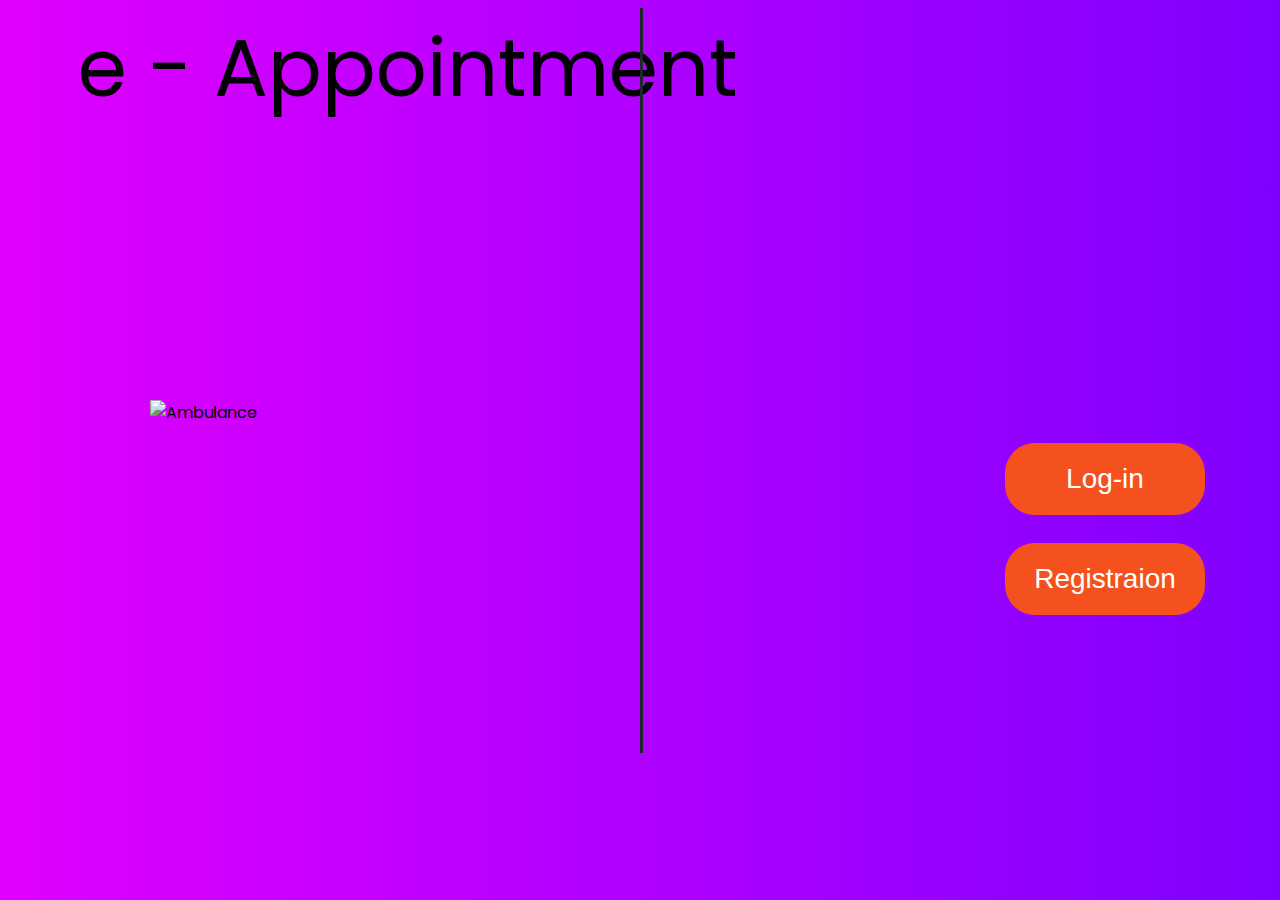
==== index.html @ 6ef10ad4 "Add files via upload" ====
<!DOCTYPE html>
<html>

<head>
  <title>Home Page</title>
  <meta content="text/html;charset=utf-8" http-equiv="Content-Type">
  <meta content="utf-8" http-equiv="encoding">
  <meta name="viewport" content="width=device-width, initial-scale=1">
  <style>
    body {
      font-family: 'Poppins', sans-serif;
      background: #7F00FF;
      /* fallback for old browsers */
      background: -webkit-linear-gradient(to right, #E100FF, #7F00FF);
      /* Chrome 10-25, Safari 5.1-6 */
      background: linear-gradient(to right, #E100FF, #7F00FF);
      /* W3C, IE 10+/ Edge, Firefox 16+, Chrome 26+, Opera 12+, Safari 7+ */
    }

    .vertical {
      border-left: 3px solid #1e272e;
      height: 745px;
      position: fixed;
      left: 50%;
      margin-top: 0px;
    }

    .button {
      display: flex;
      flex-direction: column;
      border-radius: 4px;
      background-color: #f4511e;
      border: none;
      color: #FFFFFF;
      text-align: center;
      font-size: 28px;
      padding: 20px;
      width: 200px;
      transition: all 0.5s;
      cursor: pointer;
      margin: 5px;
      border-radius: 30px;
      position: relative;
      left: 900px;
      top: 150px;
      text-align: center;
      align-items: center;
      justify-content: center
    }

    .button1 {
      display: flex;
      flex-direction: column;
      border-radius: 4px;
      background-color: #f4511e;
      border: none;
      color: #FFFFFF;
      text-align: center;
      font-size: 28px;
      padding: 20px;
      width: 200px;
      transition: all 0.5s;
      cursor: pointer;
      margin: 5px;
      border-radius: 30px;
      position: relative;
      left: 900px;
      top: 250px;
      text-align: center;
      align-items: center;
      justify-content: center
    }

    .button span {
      cursor: pointer;
      display: inline-block;
      position: relative;
      transition: 0.5s;
    }

    .button1 span {
      cursor: pointer;
      display: inline-block;
      position: relative;
      transition: 0.5s;
    }

    .button span:after {
      content: '\00bb';
      position: absolute;
      opacity: 0;
      top: 0;
      right: -20px;
      transition: 0.5s;
    }

    .button1 span:after {
      content: '\00bb';
      position: absolute;
      opacity: 0;
      top: 0;
      right: -20px;
      transition: 0.5s;
    }

    .button:hover span {
      padding-right: 25px;
    }

    .button1:hover span {
      padding-right: 25px;
    }

    a:link {
      position: absolute;
      bottom: 530px;
      left: 100px;
      text-decoration: none;
    }

    .button:hover span:after {
      opacity: 1;
      right: 0;
    }

    .button1:hover span:after {
      opacity: 1;
      right: 0;
    }

    img {
      position: absolute;
      bottom: 200px;
      left: 150px;
    }

    p {
      animation: color-change 3s infinite;
      font-size: 80px;
      margin-left: 70px;
      margin-top: 0px;
      margin-bottom: 0px;
      padding: 0px;
    }

    @keyframes color-change {
      0% {
        color: #23408e;
      }

      50% {
        color: #ed1b24;
      }

      100% {
        color: #23408e;
      }
    }
  </style>
  <link href="https://fonts.googleapis.com/css?family=Poppins&display=swap" rel="stylesheet">
</head>

<body>
  <div class="vertical"></div>
  <p>e - Appointment</p>
  <img src="img/36701.png" alt="Ambulance" height="300" width="460">
  <a href="login.html"><button class="button"><span> Log-in </span></button></a></br></br>

  <a href="Regi1.html"><button class="button1"><span> Registraion </span></button></a>

</body>

</html>
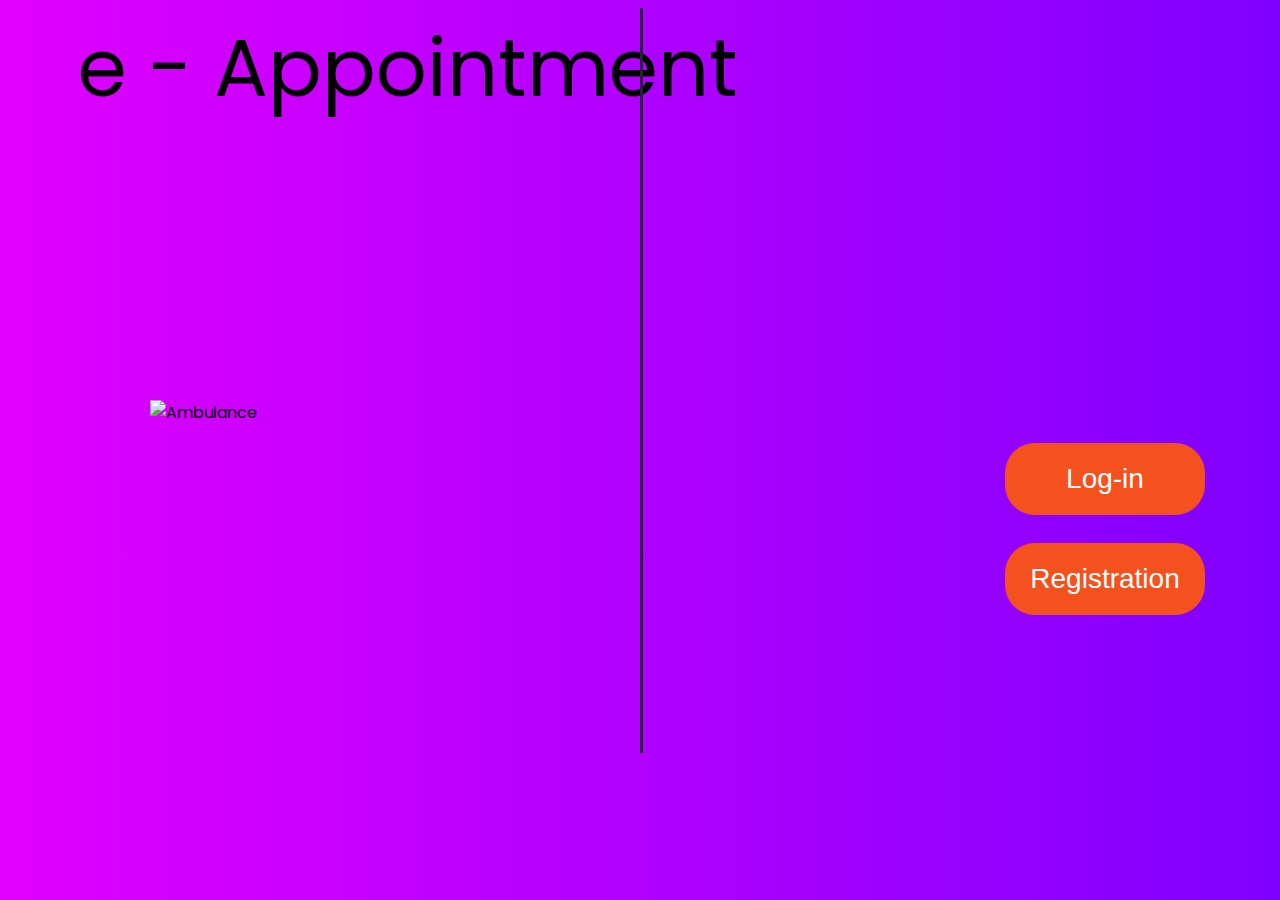
==== commit 7cc5b023: "Add files via upload" ====
--- a/index.html
+++ b/index.html
@@ -166,7 +166,7 @@
   <img src="img/36701.png" alt="Ambulance" height="300" width="460">
   <a href="login.html"><button class="button"><span> Log-in </span></button></a></br></br>
 
-  <a href="Regi1.html"><button class="button1"><span> Registraion </span></button></a>
+  <a href="Regi1.html"><button class="button1"><span> Registration </span></button></a>
 
 </body>
 
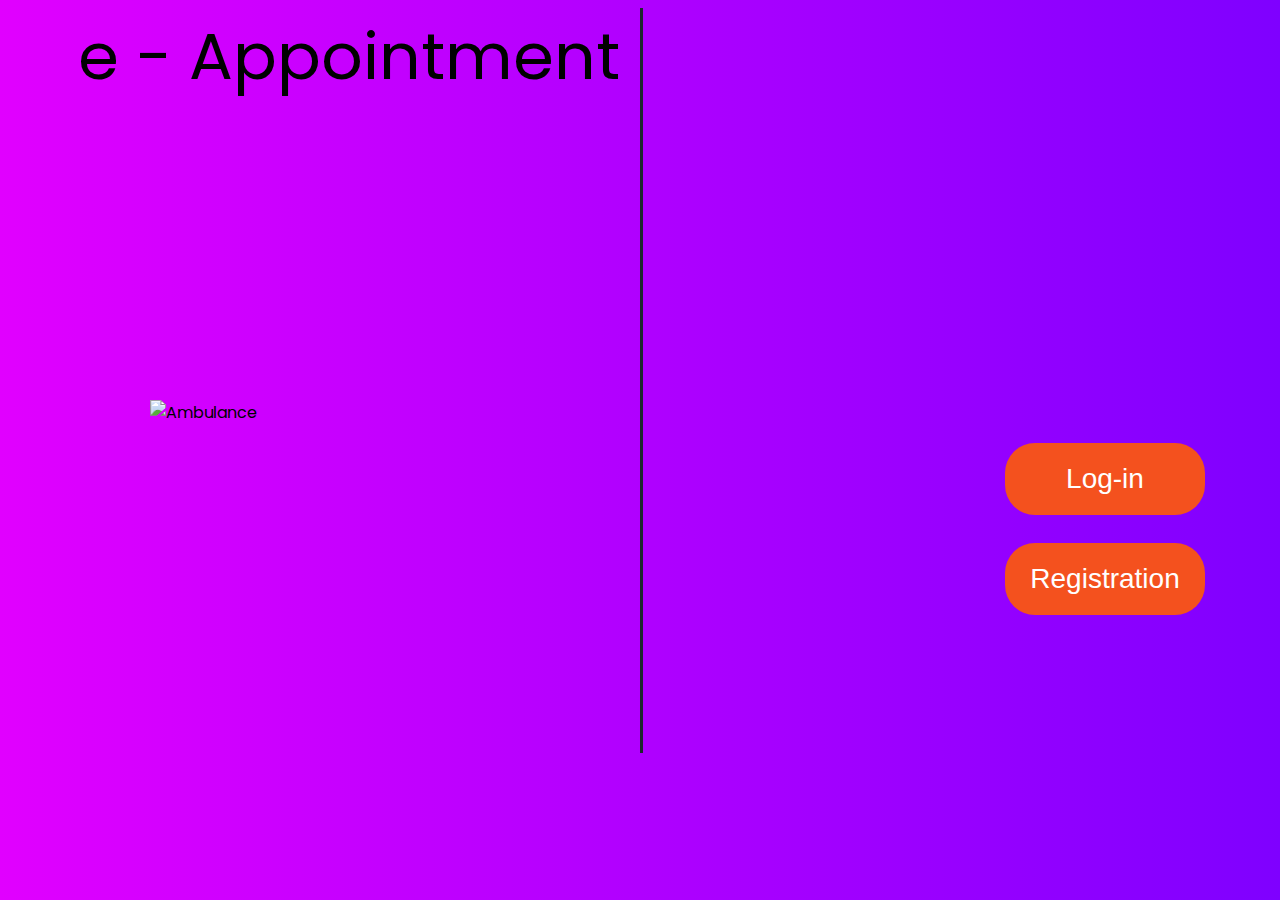
==== commit ed1b4903: "Add files via upload" ====
--- a/index.html
+++ b/index.html
@@ -136,7 +136,7 @@
 
     p {
       animation: color-change 3s infinite;
-      font-size: 80px;
+      font-size: 65px;
       margin-left: 70px;
       margin-top: 0px;
       margin-bottom: 0px;
